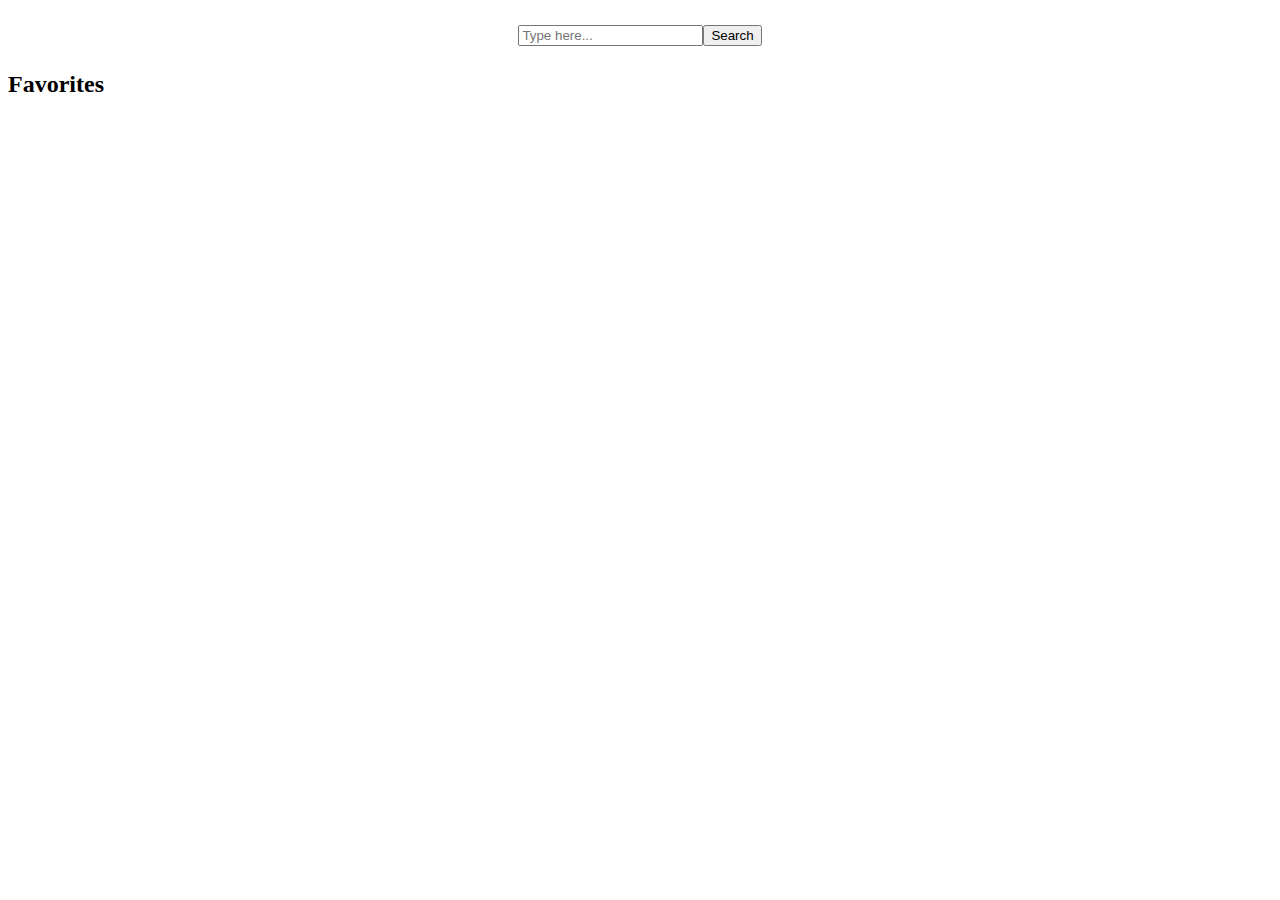
==== index.html @ a790b998 "add movie search and suggestions when typing, add styling and responsiveness" ====
<!DOCTYPE html>
<html lang="en">

<head>
  <meta charset="UTF-8">
  <meta http-equiv="X-UA-Compatible" content="IE=edge">
  <meta name="viewport" content="width=device-width, initial-scale=1.0">
  <link rel="stylesheet" href="https://cdnjs.cloudflare.com/ajax/libs/font-awesome/6.2.1/css/all.min.css" integrity="sha512-MV7K8+y+gLIBoVD59lQIYicR65iaqukzvf/nwasF0nqhPay5w/9lJmVM2hMDcnK1OnMGCdVK+iQrJ7lzPJQd1w==" crossorigin="anonymous" referrerpolicy="no-referrer" />
  <link rel="stylesheet" href="https://cdn.jsdelivr.net/npm/bootstrap@5.2.3/dist/css/bootstrap.min.css" integrity="sha384-rbsA2VBKQhggwzxH7pPCaAqO46MgnOM80zW1RWuH61DGLwZJEdK2Kadq2F9CUG65" crossorigin="anonymous">
  <link rel="stylesheet" href="style.css">
  <title>IMDB Clone</title>
</head>

<body>


  <form class="row g-3 d-flex align-items-center justify-content-center w-75 mx-auto" id="input-movie-form">
    <div class="col-11">
      <input type="text" class="form-control" placeholder="Type here..." id="search-box">

      <div class="wrapper">
        <details data-popover="down">
          <summary></summary>
          <!-- <ul id="popover-list"> -->
          <!-- <li>The amazing Spider-man</li>
            <li>Spider-man</li>
            <li>Intersteller</li>
            <li>Batman - Mask of the Phantasm</li> -->
          <!-- </ul> -->
        </details>
      </div>


    </div>

    <div class="col-1">
      <button type="submit" class="btn btn-primary">Search</button>
    </div>
  </form>


  <div id="favorites-container" class="w-75 d-flex flex-column justify-content-center align-items-center mx-auto">

    <h2>Favorites</h2>



    <div class="row row-cols-1 row-cols-lg-3 g-4 row-cols-md-2 justify-content-md-center" id="favorites-movie-container">


    </div>


  </div>




  <script src="https://cdn.jsdelivr.net/npm/bootstrap@5.2.3/dist/js/bootstrap.min.js" integrity="sha384-cuYeSxntonz0PPNlHhBs68uyIAVpIIOZZ5JqeqvYYIcEL727kskC66kF92t6Xl2V" crossorigin="anonymous"></script>
  <script src="index.js"></script>
</body>

</html>
---- style.css ----
#input-movie-form {
    margin: 25px;
    display: flex !important;
    justify-content: center !important;
    align-items: flex-start !important;
}



/* popover */
details[data-popover] {
    display: block;
    position: relative;
}

details[data-popover]>summary:focus {
    outline: none;
}

details[data-popover]>summary::-webkit-details-marker {
    display: none;
}

details[data-popover]>summary {
    list-style: none;
    text-decoration: underline dotted teal;
}

details[data-popover]>summary+* {
    position: absolute;
    display: block;
    z-index: 1;
    width: 350%;
    border: solid 1px teal;
    border-radius: 5%;
    padding: 10px;
    background: white;
}

details[data-popover]>*+* {
    /* hide detail elements that would ruin the popover */
    /* display: none; */
}

details[data-popover="down"]>summary+* {
    top: calc(0.2rem + 100%);
    right: 50%;
    transform: translateX(90%);
}


/* wrapper setup */
.wrapper {
    width: 90px;
    padding: 10px;
    margin: 0;
    display: block;
    position: absolute;
    top: 4.5rem;
}

#popover-list {
    list-style: none;
    margin: 0;
    padding: 0;
    width: 30rem;

}

#popover-list li {
    width: 100%;
    display: flex;
    align-items: center;
    justify-content: space-between;
}

#popover-list li span,  #popover-list li i{
    margin: 5px;
}


#popover-list li i:hover{
    color: darksalmon;
    cursor: pointer;
    transform: scale(1.05);
}
#popover-list li:hover{
    background-color: aquamarine;
}

.favorite-movie{
    /* margin: 100px; */
}

.favorite-movie:hover {
    animation: scale 200ms ease-in-out forwards;
    cursor: pointer;
}

@keyframes scale {
    to {
        transform: scale(1.01);
    }
}

.movie-head{
    display: flex;
    align-items: center;
    justify-content: space-between;
}

.movie-head *{
    margin: 5px;
}

.favorites-container{
    height : 100%;
}
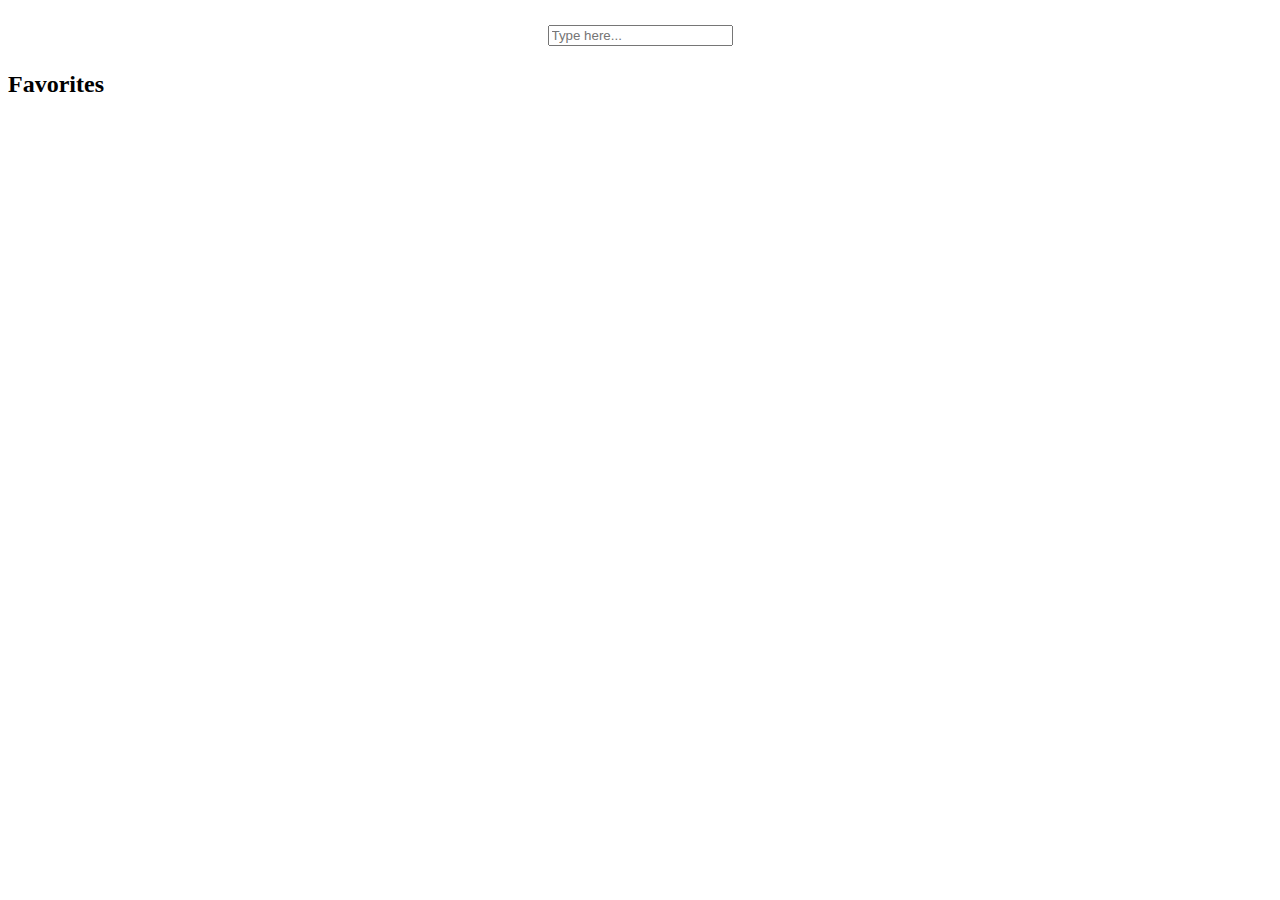
==== commit 2f509ad4: "add more styling to index page" ====
--- a/index.html
+++ b/index.html
@@ -13,48 +13,47 @@
 
 <body>
 
+  <div class="main-container">
+    <form class="row g-3 d-flex align-items-center justify-content-center w-75 mx-auto" id="input-movie-form">
+      <div class="col-12">
+        <input type="text" class="form-control" placeholder="Type here..." id="search-box">
 
-  <form class="row g-3 d-flex align-items-center justify-content-center w-75 mx-auto" id="input-movie-form">
-    <div class="col-11">
-      <input type="text" class="form-control" placeholder="Type here..." id="search-box">
-
-      <div class="wrapper">
-        <details data-popover="down">
-          <summary></summary>
-          <!-- <ul id="popover-list"> -->
-          <!-- <li>The amazing Spider-man</li>
+        <div class="wrapper">
+          <details data-popover="down">
+            <summary></summary>
+            <!-- <ul id="popover-list"> -->
+            <!-- <li>The amazing Spider-man</li>
             <li>Spider-man</li>
             <li>Intersteller</li>
             <li>Batman - Mask of the Phantasm</li> -->
-          <!-- </ul> -->
-        </details>
+            <!-- </ul> -->
+          </details>
+        </div>
+
+
+      </div>
+
+      <!-- <div class="col-1">
+        <button type="submit" class="btn btn-primary">Search</button>
+      </div> -->
+    </form>
+
+
+    <div id="favorites-container" class="w-75 d-flex flex-column justify-content-center align-items-center mx-auto">
+
+      <h2>Favorites</h2>
+
+
+
+      <div class="row row-cols-1 row-cols-lg-3 g-4 row-cols-md-2 justify-content-md-center" id="favorites-movie-container">
+
+
       </div>
 
 
     </div>
 
-    <div class="col-1">
-      <button type="submit" class="btn btn-primary">Search</button>
-    </div>
-  </form>
-
-
-  <div id="favorites-container" class="w-75 d-flex flex-column justify-content-center align-items-center mx-auto">
-
-    <h2>Favorites</h2>
-
-
-
-    <div class="row row-cols-1 row-cols-lg-3 g-4 row-cols-md-2 justify-content-md-center" id="favorites-movie-container">
-
-
-    </div>
-
-
   </div>
-
-
-
 
   <script src="https://cdn.jsdelivr.net/npm/bootstrap@5.2.3/dist/js/bootstrap.min.js" integrity="sha384-cuYeSxntonz0PPNlHhBs68uyIAVpIIOZZ5JqeqvYYIcEL727kskC66kF92t6Xl2V" crossorigin="anonymous"></script>
   <script src="index.js"></script>
--- a/style.css
+++ b/style.css
@@ -5,7 +5,9 @@
     align-items: flex-start !important;
 }
 
-
+.main-container{
+    margin-bottom: 100px;
+}
 
 /* popover */
 details[data-popover] {
@@ -63,7 +65,7 @@
     list-style: none;
     margin: 0;
     padding: 0;
-    width: 30rem;
+    width: 22rem;
 
 }
 
@@ -85,6 +87,7 @@
     transform: scale(1.05);
 }
 #popover-list li:hover{
+    cursor: pointer;
     background-color: aquamarine;
 }
 
